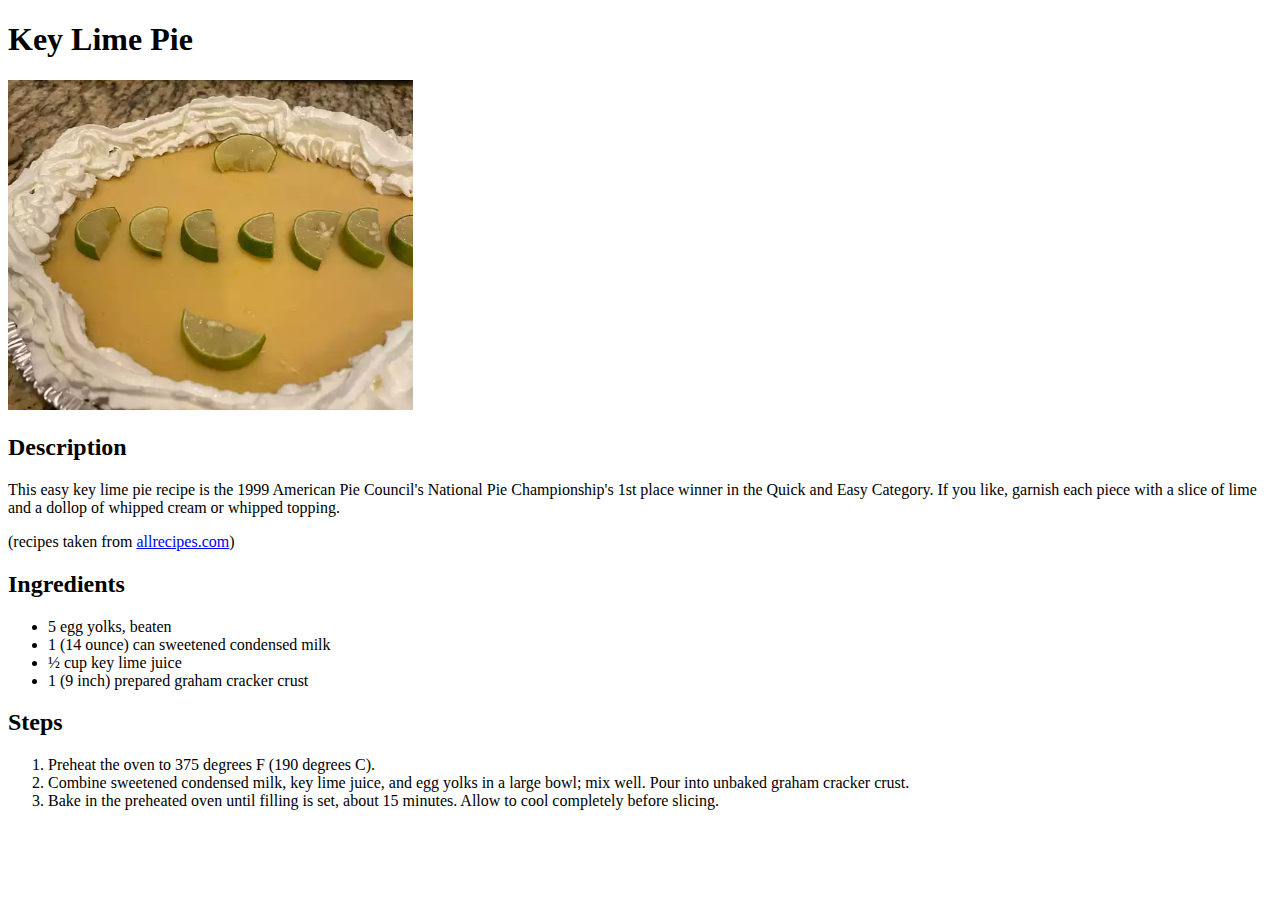
==== recipes/keylimepie.html @ 8137fba0 "built html recipe site from Odin Project" ====
<!DOCTYPE html>
<html lang="en">
<head>
    <meta charset="UTF-8">
    <title>Odin Recipes</title>
</head>
<body>
    <h1>Key Lime Pie</h1>    
    <img src="../images/keylimepie_photo.png" alt="Greek Salad photo" />
    <h2>Description</h2>
    <p>This easy key lime pie recipe is the 1999 American Pie Council's National Pie Championship's 1st place winner in the Quick and Easy Category. If you like, garnish each piece with a slice of lime and a dollop of whipped cream or whipped topping.</p>
    <p>(recipes taken from <a href="https://allrecipes.com" target="_blank">allrecipes.com</a>)</p>
    <h2>Ingredients</h2>
    <ul>
        <li>5 egg yolks, beaten</li>
        <li>1 (14 ounce) can sweetened condensed milk</li>     
        <li>½ cup key lime juice</li>
        <li>1 (9 inch) prepared graham cracker crust</li>
    </ul>
    <h2>Steps</h2>
    <ol>
        <li>
        Preheat the oven to 375 degrees F (190 degrees C).
        </li>
        <li>
        Combine sweetened condensed milk, key lime juice, and egg yolks in a large bowl; mix well. Pour into unbaked graham cracker crust.
        </li>
        <li>
        Bake in the preheated oven until filling is set, about 15 minutes. Allow to cool completely before slicing.
        </li>
    </ol>

    </p>
</body>
</html>
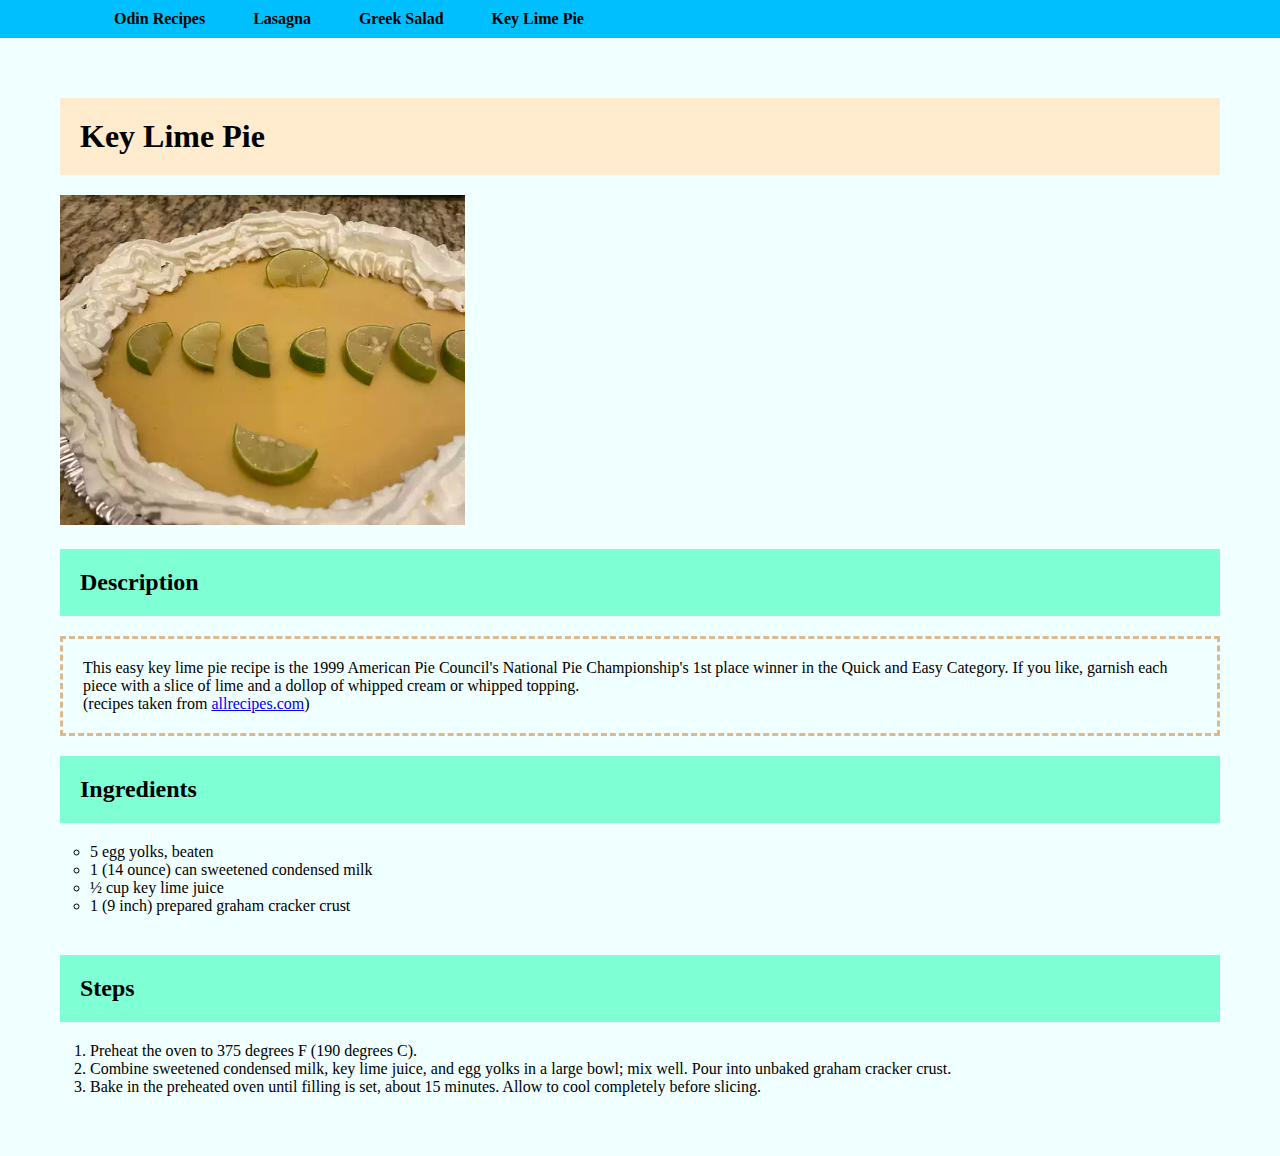
==== commit f27bcdd7: "odin project css basic styling of recipes site - added flexbox navbar" ====
--- a/recipes/keylimepie.html
+++ b/recipes/keylimepie.html
@@ -3,33 +3,48 @@
 <head>
     <meta charset="UTF-8">
     <title>Odin Recipes</title>
+    <link rel="stylesheet" href="../css/styles.css">
 </head>
-<body>
+<div class="header">
+    <div class="nav">
+        <ul>
+            <li><a href="../index.html">Odin Recipes</a>
+            <li><a href="lasagna.html">Lasagna</a></li>
+            <li><a href="saladgreek.html">Greek Salad</a></li>
+            <li><a href="keylimepie.html">Key Lime Pie</a></li>
+        </ul>   
+    </div>
+</div>     
+<div class="content">
     <h1>Key Lime Pie</h1>    
     <img src="../images/keylimepie_photo.png" alt="Greek Salad photo" />
     <h2>Description</h2>
-    <p>This easy key lime pie recipe is the 1999 American Pie Council's National Pie Championship's 1st place winner in the Quick and Easy Category. If you like, garnish each piece with a slice of lime and a dollop of whipped cream or whipped topping.</p>
-    <p>(recipes taken from <a href="https://allrecipes.com" target="_blank">allrecipes.com</a>)</p>
+    <p>This easy key lime pie recipe is the 1999 American Pie Council's National Pie Championship's 1st place winner in the Quick and Easy Category. If you like, garnish each piece with a slice of lime and a dollop of whipped cream or whipped topping.
+        <br>(recipes taken from <a href="https://allrecipes.com" target="_blank">allrecipes.com</a>)</p>
     <h2>Ingredients</h2>
-    <ul>
-        <li>5 egg yolks, beaten</li>
-        <li>1 (14 ounce) can sweetened condensed milk</li>     
-        <li>½ cup key lime juice</li>
-        <li>1 (9 inch) prepared graham cracker crust</li>
-    </ul>
+    <div class="list_content">
+        <ul class="ingredients">
+            <li>5 egg yolks, beaten</li>
+            <li>1 (14 ounce) can sweetened condensed milk</li>     
+            <li>½ cup key lime juice</li>
+            <li>1 (9 inch) prepared graham cracker crust</li>
+        </ul>
+    </div>
+
     <h2>Steps</h2>
-    <ol>
-        <li>
-        Preheat the oven to 375 degrees F (190 degrees C).
-        </li>
-        <li>
-        Combine sweetened condensed milk, key lime juice, and egg yolks in a large bowl; mix well. Pour into unbaked graham cracker crust.
-        </li>
-        <li>
-        Bake in the preheated oven until filling is set, about 15 minutes. Allow to cool completely before slicing.
-        </li>
-    </ol>
-
-    </p>
+    <div class="list_content">
+        <ol class="steps">
+            <li>
+            Preheat the oven to 375 degrees F (190 degrees C).
+            </li>
+            <li>
+            Combine sweetened condensed milk, key lime juice, and egg yolks in a large bowl; mix well. Pour into unbaked graham cracker crust.
+            </li>
+            <li>
+            Bake in the preheated oven until filling is set, about 15 minutes. Allow to cool completely before slicing.
+            </li>
+        </ol>
+    </div>
+</div>
 </body>
 </html>--- a/css/styles.css
+++ b/css/styles.css
@@ -0,0 +1,102 @@
+* {
+  margin: 0;
+  padding: 0;
+}
+
+body{
+  -webkit-background-size: cover;
+  background-size:cover;
+  background-position: center center;
+  background-color:azure;
+  height: 100vh;
+}
+
+.nav ul {
+  list-style: none;
+  display: -webkit-flex;
+  display: -moz-flex;
+  display: -ms-flex;
+  display: -o-flex;
+  display: flex;
+}
+
+.nav ul li a{
+  text-decoration: none;
+  color:black;
+  padding: 1.5rem;
+  font-weight: bold;
+  transition: all .5s ease;
+}
+
+.header{
+  background: deepskyblue;
+  overflow: hidden;
+}
+
+.nav {
+ display:grid;
+ grid-template-columns: 6fr 6fr;
+ align-items: center;
+ width:1100px;
+ margin: auto;
+ padding:10px;
+}
+
+.nav img {
+ width:120px;
+ height: auto;
+}
+
+.nav ul li a:hover{
+ color: #000;
+ background: #fff;
+
+}
+
+.content {
+  padding:20px;
+  margin: 20px;
+}
+
+h1,h2{
+  display:block;
+  margin:20px;
+  padding:20px;
+}
+
+h1{
+  background-color:blanchedalmond;
+}
+
+
+h2{
+  background-color:aquamarine;
+}
+
+p {
+  display:block;
+  border-color:#deb888;
+  border-style:dashed;
+  border: width 1px;
+  margin:20px;
+  padding:20px;
+}
+
+.list_content{
+  margin:20px;
+  padding:20px;
+  padding-top:0px;
+}
+
+.ingredients, .steps {
+  padding-left:10px;
+}
+
+.ingredients{
+  list-style:circle;
+}
+
+img {
+  margin-left:20px;
+}
+
